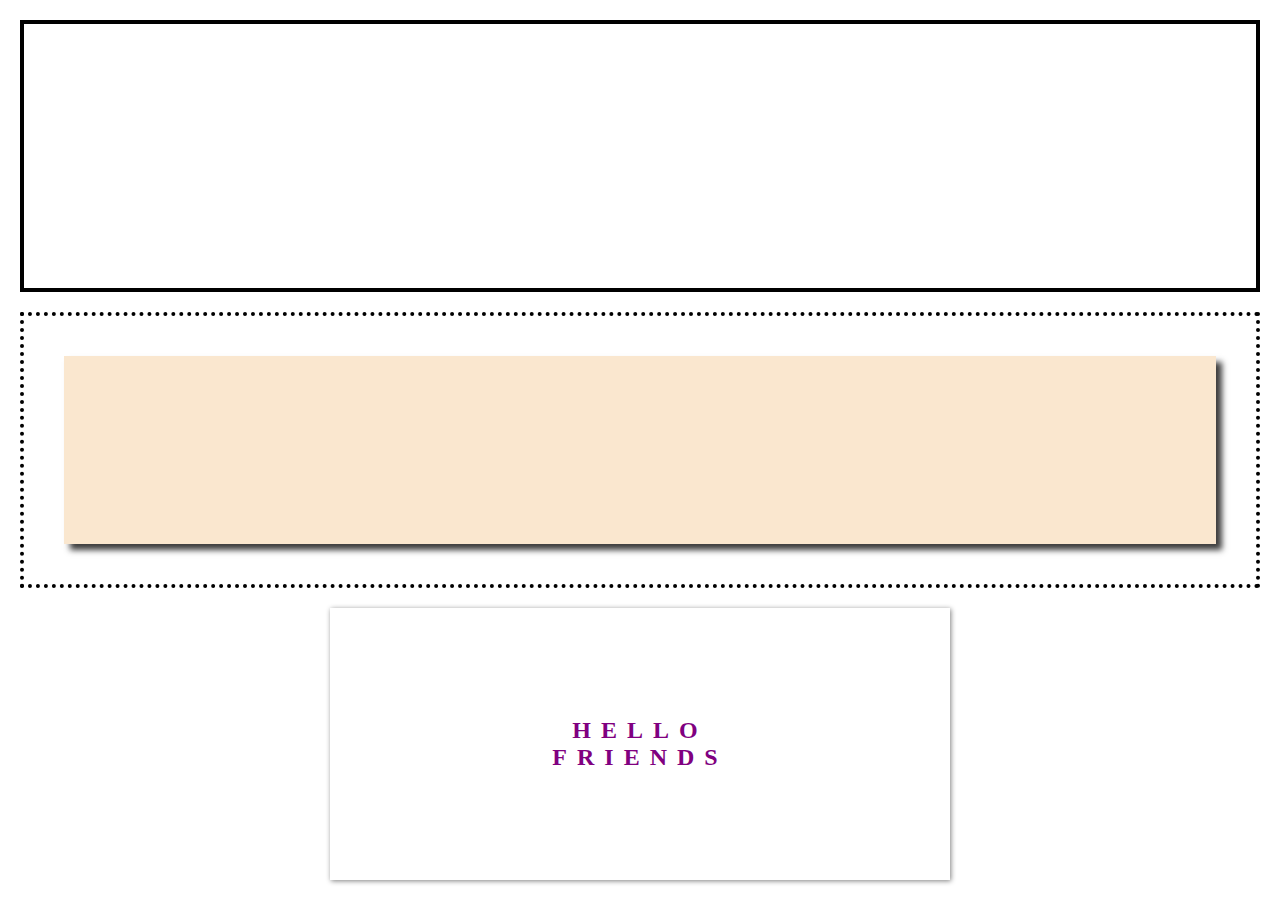
==== second/index.html @ 8a3dc769 "part 2" ====
<!DOCTYPE html>
<html lang="en">
<head>
    <meta charset="UTF-8">
    <meta name="viewport" content="width=device-width, initial-scale=1.0">
    <meta http-equiv="X-UA-Compatible" content="ie=edge">
    <title>Document</title>
    <link rel = 'stylesheet' href="index.css">

</head>
<body>
    <div class='a'> 
    
    </div>
    
    <div class='b'> 
        <div class='squ'>

        </div>
    </div>
    
    <div class='c'> 
        <div class="hi">
            <h2>HELLO</h2>
            <h2>FRIENDS</h2> 
            
        </div>
    
    </div>

</body>
</html>
---- second/index.css ----
*{
    box-sizing: border-box;  
    margin: 0;
    padding: 0;

}

body{
    height: 100vh;
    width: 100vw;
    background: white;
    display: flex;
    position: relative;
    flex-direction: column;
    align-items: center;
    padding:20px;
}

section {
    
}
.a{
    height: 33%;
    width: 100%;
    border: 4px solid black;
    background: white;
    margin-bottom: 20px;
}

.b{
    height: 33%;
    width: 100%;
    border: 4px dotted black;
    margin-bottom: 20px;
    padding: 40px;

}
.squ{
    height: 100%;
    width: 100%;
    background: rgb(250, 231, 207);
    box-shadow: 6px 6px 6px rgb(61, 61, 61);
}


.c{
    height: 33%;
    width: 100%;
    justify-content: center;
    align-items: center;
    display: flex;
}

.hi{
    height: 100%;
    width: 50%;
    box-shadow: 1px 1px 5px gray;
    background: white;
    color: purple;
    justify-content: center;
    align-items: center;
    display:flex;
    flex-direction: column;
    letter-spacing: 10px;
}
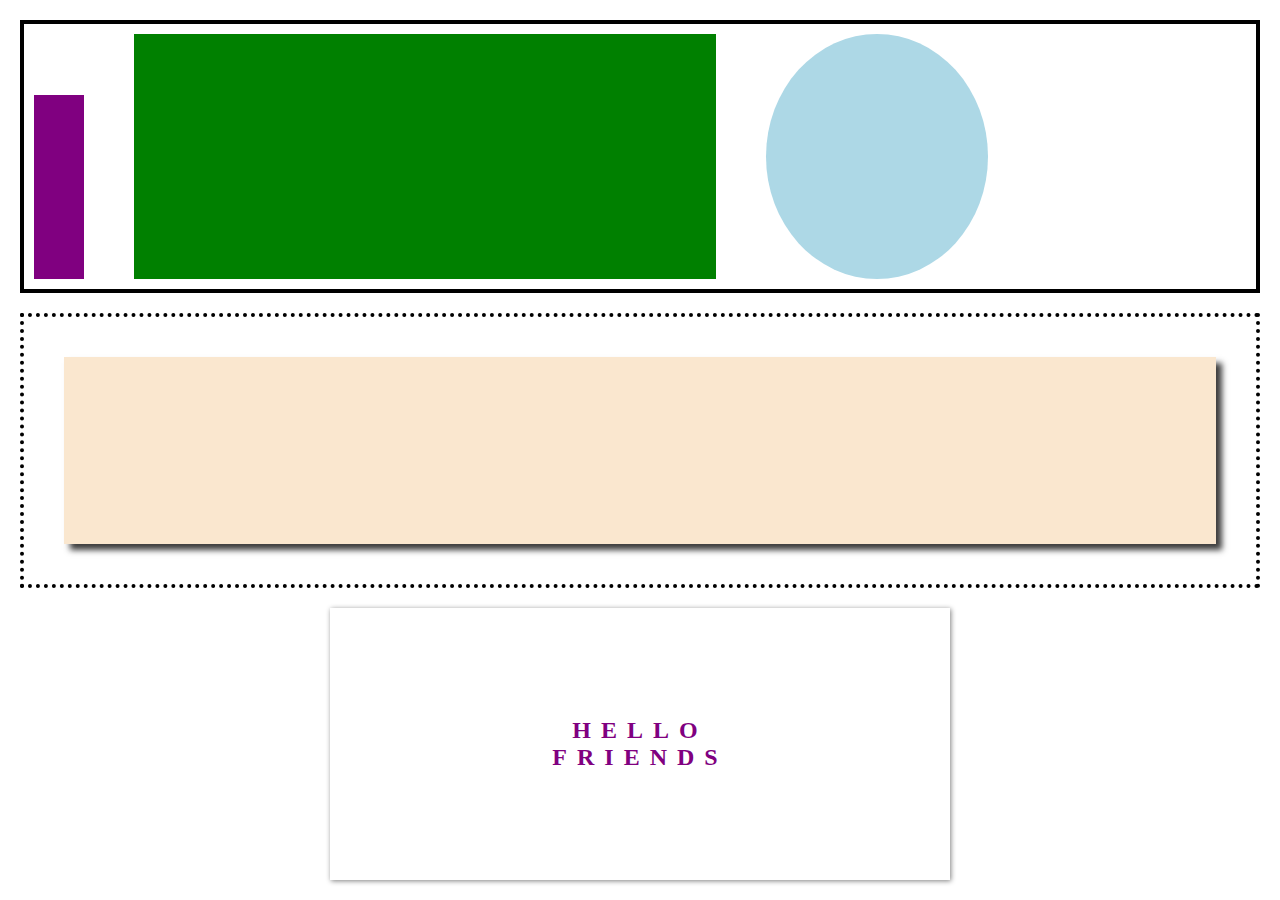
==== commit 40e8bb8a: "final commit" ====
--- a/second/index.html
+++ b/second/index.html
@@ -10,7 +10,10 @@
 </head>
 <body>
     <div class='a'> 
-    
+        <div class='rec'></div>
+        <div class='rect'></div>
+        <div class='circ'></div>
+
     </div>
     
     <div class='b'> 
--- a/second/index.css
+++ b/second/index.css
@@ -2,7 +2,6 @@
     box-sizing: border-box;  
     margin: 0;
     padding: 0;
-
 }
 
 body{
@@ -25,6 +24,31 @@
     border: 4px solid black;
     background: white;
     margin-bottom: 20px;
+    float:left;
+    padding:10px;
+    display:flex;
+    align-items: flex-end;
+}
+.rec{
+    background: purple;
+    height: 75%;
+    width:50px;
+    margin-top: 50px;
+    margin-right: 50px;
+}
+
+.rect{
+    background: green;
+    height: 100%;
+    width:48%;
+}
+.circ{
+    background: lightblue;
+    height: 100%;
+    width:222px;
+    margin-left: 50px;
+    border-radius: 50%;
+
 }
 
 .b{
